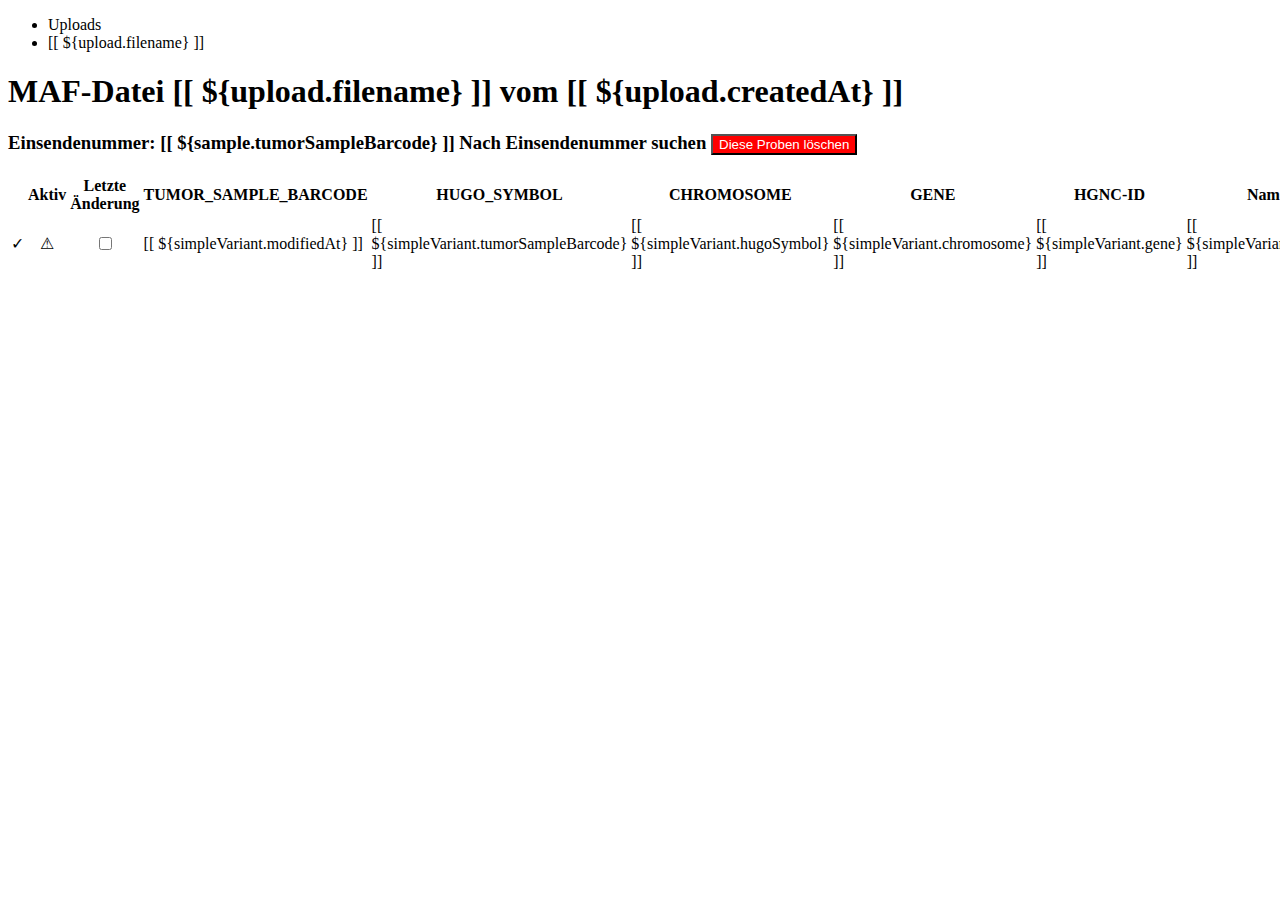
==== src/main/resources/templates/upload.html @ 98bd09b5 "Add nm numbers from genenames" ====
<!DOCTYPE html>
<html xmlns:th="http://www.thymeleaf.org">
<head>
    <meta charset="UTF-8">
    <title>Upload</title>
    <link rel="stylesheet" th:href="@{/style.css}" />
</head>
<body>
    <div th:replace="~{fragments.html :: nav}"></div>
    <div class="breadcrumps">
        <ul >
            <li><a th:href="@{/uploads}">Uploads</a></li>
            <li>[[ ${upload.filename} ]]</li>
        </ul>
    </div>
    <main>
        <div id="samples-table">
            <h1>
                MAF-Datei <span class="monospace">[[ ${upload.filename} ]]</span> vom
                <time class="monospace" th:datetime="${upload.createdAt}">[[ ${upload.createdAt} ]]</time>
            </h1>

            <div th:id="'sample_' + ${sample.id}" th:if="not ${sample.simpleVariants.isEmpty()}" th:each="sample : ${samples}">
                <h3>
                    Einsendenummer: <span class="monospace">[[ ${sample.tumorSampleBarcode} ]]</span>
                    <a class="btn btn-blue" title="Suche" th:href="@{/(code=${sample.tumorSampleBarcode})}">Nach Einsendenummer suchen</a>
                    <button class="btn btn-red btn-delete" title="Löschen" th:data-id="${sample.id}" onclick="deleteSample(this.dataset['id'])" style="background: red; color: white">Diese Proben löschen</button>
                </h3>
                <table class="samples">
                    <thead>
                    <tr>
                        <th></th>
                        <th>Aktiv</th>
                        <th>Letzte Änderung</th>
                        <th>TUMOR_SAMPLE_BARCODE</th>
                        <th>HUGO_SYMBOL</th>
                        <th>CHROMOSOME</th>
                        <th>GENE</th>
                        <th>HGNC-ID</th>
                        <th>Name</th>
                        <th>COSMIC_ID</th>
                        <th>NM-Name</th>
                        <th>START_POSITION</th>
                        <th>END_POSITION</th>
                        <th>REFERENCE_ALLELE</th>
                        <th>TUMOR_SEQ_ALLELE2</th>
                        <th>HGVSc</th>
                        <th>HGVSp_short</th>
                        <th>t_depth</th>
                        <th>DBSNPRS</th>
                        <th>ALLELIC_FREQUENCY</th>
                        <th>Interpretation</th>
                    </tr>
                    </thead>
                    <tbody>
                    <tr th:each="simpleVariant : ${sample.simpleVariants}">
                        <td th:if="${simpleVariant.isValid()}" class="bg-green" style="text-align: center">✓</td>
                        <td th:if="not ${simpleVariant.isValid()}" class="bg-yellow" style="text-align: center">⚠</td>
                        <td style="text-align: center"><input type="checkbox" th:checked="${simpleVariant.active}" th:data-id="${simpleVariant.id}" onchange="onChangedActive(this.dataset['id'], this.checked)"></td>
                        <td th:id="'modified_' + ${simpleVariant.id}" class="bg-shaded">
                            <time th:datetime="${simpleVariant.modifiedAt}">[[ ${simpleVariant.modifiedAt} ]]</time>
                        </td>
                        <td class="clipboard">[[ ${simpleVariant.tumorSampleBarcode} ]]</td>
                        <td class="clipboard">[[ ${simpleVariant.hugoSymbol} ]]</td>
                        <td class="clipboard">[[ ${simpleVariant.chromosome} ]]</td>
                        <td class="clipboard">
                            <a th:href="@{https://www.ensembl.org/Homo_sapiens/Gene/Summary(g=${simpleVariant.gene})}" target="_blank">[[ ${simpleVariant.gene} ]]</a>
                        </td>
                        <td class="bg-shaded clipboard">[[ ${simpleVariant.hgncId} ]]</td>
                        <td class="bg-shaded clipboard">[[ ${simpleVariant.geneName} ]]</td>
                        <td class="bg-shaded clipboard">
                            <a th:href="@{http://cancer.sanger.ac.uk/cosmic/gene/analysis(ln=${simpleVariant.cosmicId})}" target="_blank">[[ ${simpleVariant.cosmicId} ]]</a>
                        </td>
                        <td class="bg-shaded clipboard">
                            <a th:href="@{https://www.ncbi.nlm.nih.gov/nuccore/{id}(id=${simpleVariant.nmNumber})}" target="_blank">[[ ${simpleVariant.nmNumber} ]]</a>
                        </td>
                        <td class="clipboard">[[ ${simpleVariant.startPosition} ]]</td>
                        <td class="clipboard">[[ ${simpleVariant.endPosition} ]]</td>
                        <td class="clipboard">[[ ${simpleVariant.referenceAllele} ]]</td>
                        <td class="clipboard">[[ ${simpleVariant.tumorSeqAllele2} ]]</td>
                        <td class="clipboard">[[ ${simpleVariant.hgvsc} ]]</td>
                        <td class="clipboard">[[ ${simpleVariant.hgvsp} ]]</td>
                        <td class="clipboard">[[ ${simpleVariant.tDepth} ]]</td>
                        <td class="clipboard">[[ ${simpleVariant.dbSnpRs} ]]</td>
                        <td class="clipboard">[[ ${simpleVariant.allelicFrequency} ]]</td>
                        <td><input class="inline" th:value="${simpleVariant.interpretation}" th:data-id="${simpleVariant.id}" onchange="onChangedInterpretation(this.dataset['id'], this.value)" /></td>
                    </tr>
                    </tbody>
                </table>
            </div>
        </div>
    </main>
    <script th:src="@{/scripts.js}"></script>
</body>
</html>
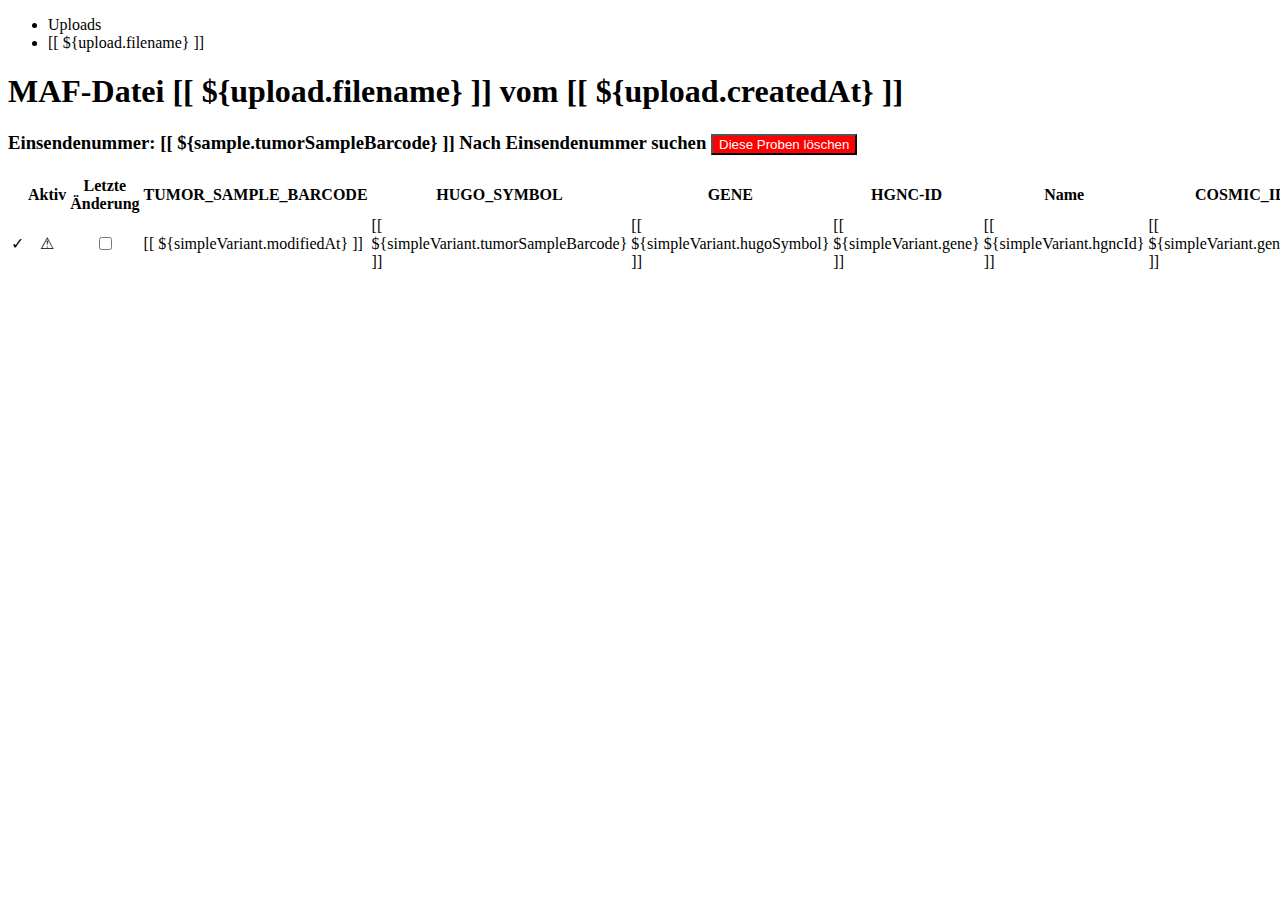
==== commit 11fba838: "Reorder table columns" ====
--- a/src/main/resources/templates/upload.html
+++ b/src/main/resources/templates/upload.html
@@ -34,12 +34,12 @@
                         <th>Letzte Änderung</th>
                         <th>TUMOR_SAMPLE_BARCODE</th>
                         <th>HUGO_SYMBOL</th>
-                        <th>CHROMOSOME</th>
                         <th>GENE</th>
                         <th>HGNC-ID</th>
                         <th>Name</th>
                         <th>COSMIC_ID</th>
-                        <th>NM-Name</th>
+                        <th>NM-Number</th>
+                        <th>CHROMOSOME</th>
                         <th>START_POSITION</th>
                         <th>END_POSITION</th>
                         <th>REFERENCE_ALLELE</th>
@@ -62,7 +62,6 @@
                         </td>
                         <td class="clipboard">[[ ${simpleVariant.tumorSampleBarcode} ]]</td>
                         <td class="clipboard">[[ ${simpleVariant.hugoSymbol} ]]</td>
-                        <td class="clipboard">[[ ${simpleVariant.chromosome} ]]</td>
                         <td class="clipboard">
                             <a th:href="@{https://www.ensembl.org/Homo_sapiens/Gene/Summary(g=${simpleVariant.gene})}" target="_blank">[[ ${simpleVariant.gene} ]]</a>
                         </td>
@@ -74,6 +73,7 @@
                         <td class="bg-shaded clipboard">
                             <a th:href="@{https://www.ncbi.nlm.nih.gov/nuccore/{id}(id=${simpleVariant.nmNumber})}" target="_blank">[[ ${simpleVariant.nmNumber} ]]</a>
                         </td>
+                        <td class="clipboard">[[ ${simpleVariant.chromosome} ]]</td>
                         <td class="clipboard">[[ ${simpleVariant.startPosition} ]]</td>
                         <td class="clipboard">[[ ${simpleVariant.endPosition} ]]</td>
                         <td class="clipboard">[[ ${simpleVariant.referenceAllele} ]]</td>
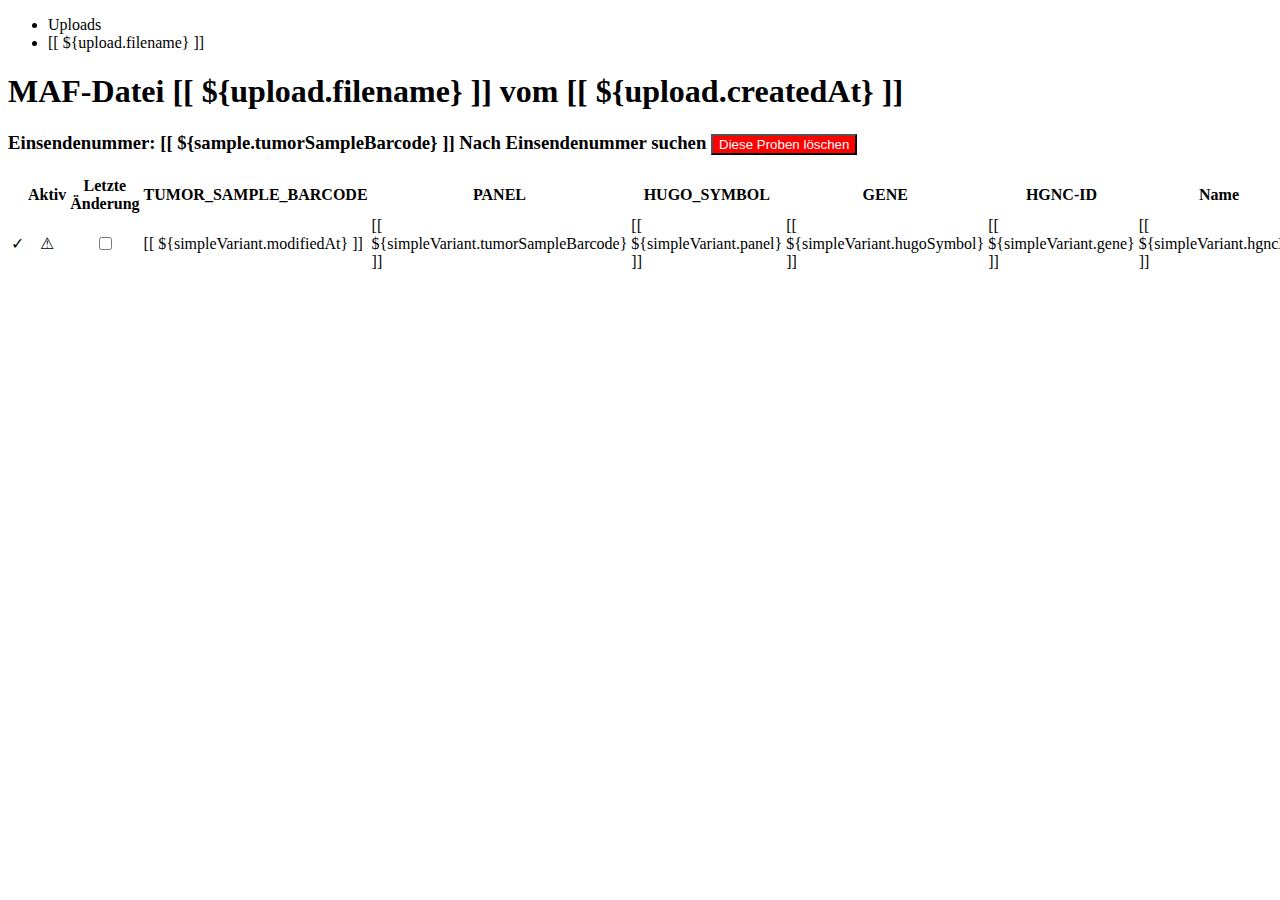
==== commit bbd287b9: "Add panel to database and view templates" ====
--- a/src/main/resources/templates/upload.html
+++ b/src/main/resources/templates/upload.html
@@ -33,6 +33,7 @@
                         <th>Aktiv</th>
                         <th>Letzte Änderung</th>
                         <th>TUMOR_SAMPLE_BARCODE</th>
+                        <th>PANEL</th>
                         <th>HUGO_SYMBOL</th>
                         <th>GENE</th>
                         <th>HGNC-ID</th>
@@ -61,6 +62,7 @@
                             <time th:datetime="${simpleVariant.modifiedAt}">[[ ${simpleVariant.modifiedAt} ]]</time>
                         </td>
                         <td class="clipboard">[[ ${simpleVariant.tumorSampleBarcode} ]]</td>
+                        <td class="clipboard">[[ ${simpleVariant.panel} ]]</td>
                         <td class="clipboard">[[ ${simpleVariant.hugoSymbol} ]]</td>
                         <td class="clipboard">
                             <a th:href="@{https://www.ensembl.org/Homo_sapiens/Gene/Summary(g=${simpleVariant.gene})}" target="_blank">[[ ${simpleVariant.gene} ]]</a>
@@ -70,8 +72,10 @@
                         <td class="bg-shaded clipboard">
                             <a th:href="@{http://cancer.sanger.ac.uk/cosmic/gene/analysis(ln=${simpleVariant.cosmicId})}" target="_blank">[[ ${simpleVariant.cosmicId} ]]</a>
                         </td>
-                        <td class="bg-shaded clipboard">
-                            <a th:href="@{https://www.ncbi.nlm.nih.gov/nuccore/{id}(id=${simpleVariant.nmNumber})}" target="_blank">[[ ${simpleVariant.nmNumber} ]]</a>
+                        <td class="clipboard">
+                            <span style="display: block" th:each="nm : ${simpleVariant.nmNumbersSplitted()}">
+                                <a th:href="@{https://www.ncbi.nlm.nih.gov/nuccore/{id}(id=${nm})}" target="_blank">[[ ${nm} ]]</a>
+                            </span>
                         </td>
                         <td class="clipboard">[[ ${simpleVariant.chromosome} ]]</td>
                         <td class="clipboard">[[ ${simpleVariant.startPosition} ]]</td>
@@ -82,7 +86,7 @@
                         <td class="clipboard">[[ ${simpleVariant.hgvsp} ]]</td>
                         <td class="clipboard">[[ ${simpleVariant.tDepth} ]]</td>
                         <td class="clipboard">[[ ${simpleVariant.dbSnpRs} ]]</td>
-                        <td class="clipboard">[[ ${simpleVariant.allelicFrequency} ]]</td>
+                        <td class="clipboard">[[ ${simpleVariant.allelicFrequencyPercentage()} ]]</td>
                         <td><input class="inline" th:value="${simpleVariant.interpretation}" th:data-id="${simpleVariant.id}" onchange="onChangedInterpretation(this.dataset['id'], this.value)" /></td>
                     </tr>
                     </tbody>
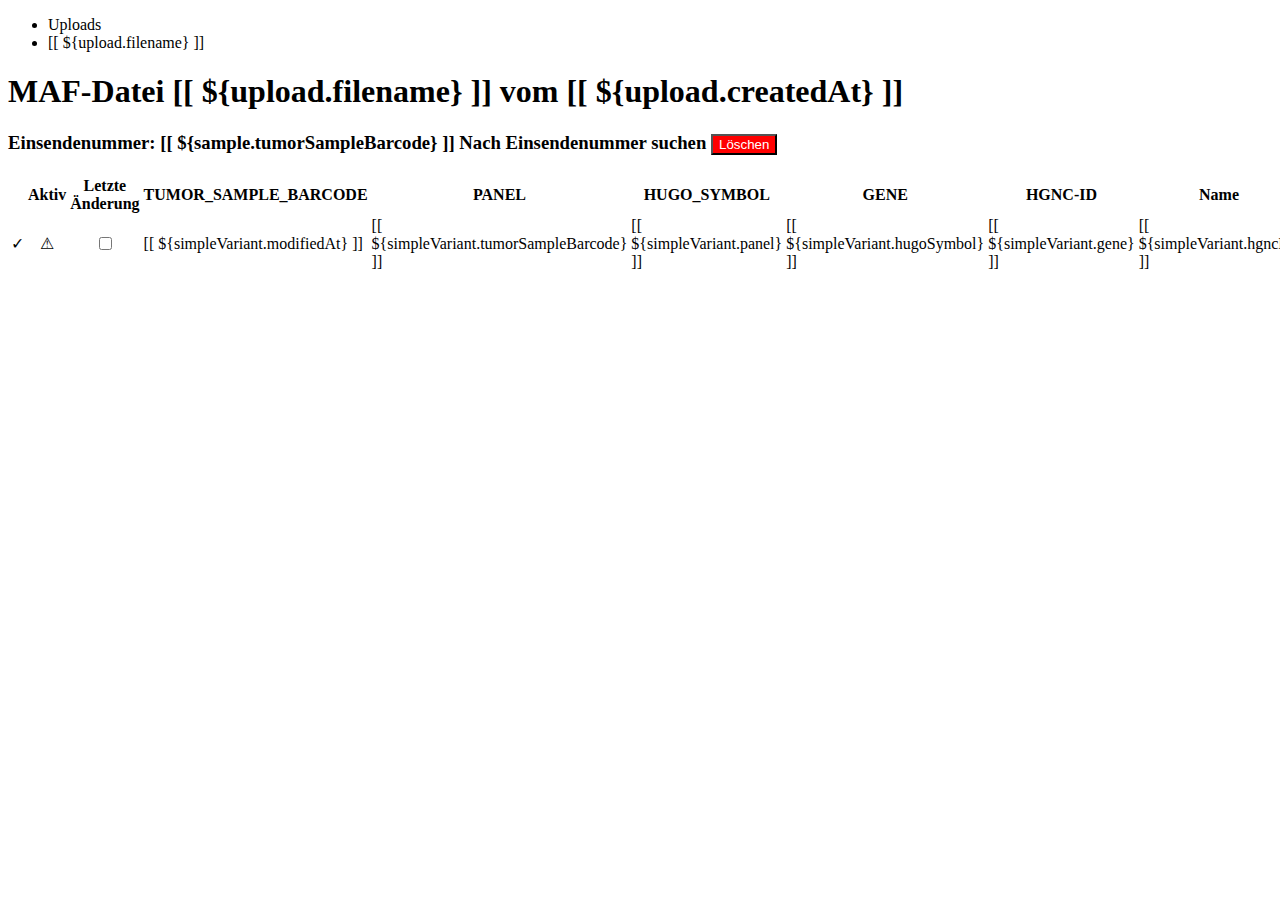
==== commit b19d3381: "Rename delete button" ====
--- a/src/main/resources/templates/upload.html
+++ b/src/main/resources/templates/upload.html
@@ -24,7 +24,7 @@
                 <h3>
                     Einsendenummer: <span class="monospace">[[ ${sample.tumorSampleBarcode} ]]</span>
                     <a class="btn btn-blue" title="Suche" th:href="@{/(code=${sample.tumorSampleBarcode})}">Nach Einsendenummer suchen</a>
-                    <button class="btn btn-red btn-delete" title="Löschen" th:data-id="${sample.id}" onclick="deleteSample(this.dataset['id'])" style="background: red; color: white">Diese Proben löschen</button>
+                    <button class="btn btn-red btn-delete" title="Löschen" th:data-id="${sample.id}" onclick="deleteSample(this.dataset['id'])" style="background: red; color: white">Löschen</button>
                 </h3>
                 <table class="samples">
                     <thead>
@@ -47,6 +47,7 @@
                         <th>TUMOR_SEQ_ALLELE2</th>
                         <th>HGVSc</th>
                         <th>HGVSp_short</th>
+                        <th>Exon</th>
                         <th>t_depth</th>
                         <th>DBSNPRS</th>
                         <th>ALLELIC_FREQUENCY</th>
@@ -84,6 +85,7 @@
                         <td class="clipboard">[[ ${simpleVariant.tumorSeqAllele2} ]]</td>
                         <td class="clipboard">[[ ${simpleVariant.hgvsc} ]]</td>
                         <td class="clipboard">[[ ${simpleVariant.hgvsp} ]]</td>
+                        <td class="clipboard">[[ ${simpleVariant.exon} ]]</td>
                         <td class="clipboard">[[ ${simpleVariant.tDepth} ]]</td>
                         <td class="clipboard">[[ ${simpleVariant.dbSnpRs} ]]</td>
                         <td class="clipboard">[[ ${simpleVariant.allelicFrequencyPercentage()} ]]</td>
